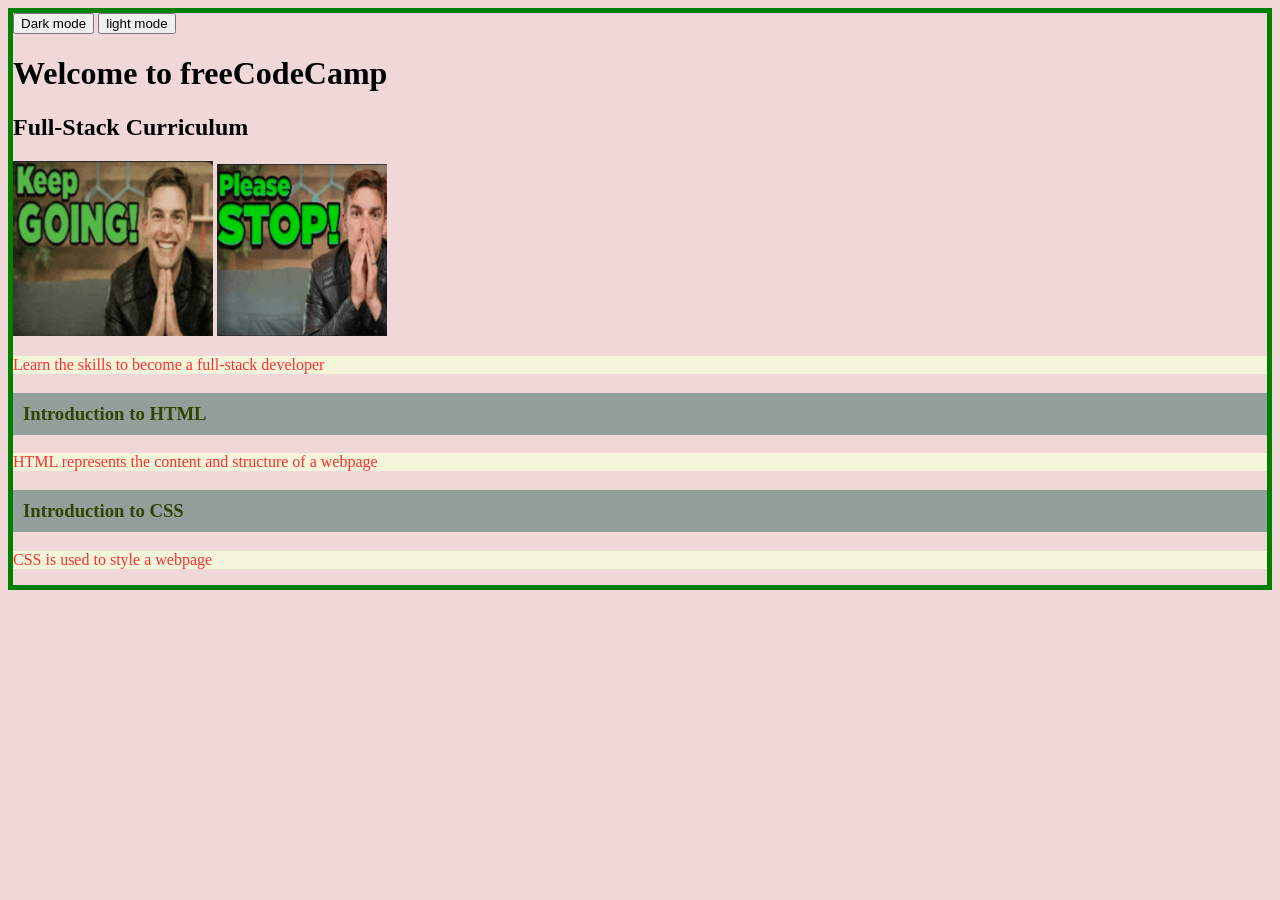
==== w1'/school.html @ f4a8ed5f "First version" ====
<!DOCTYPE html>
<html>

<head>
    <title>My first 西進平</title>
    <link rel="stylesheet" href="./styles/second.css">
    <link rel="stylesheet" href="./styles/first.css">

</head>



<body id="light">
    <button onclick="document.body.id='dark';">
      Dark mode
    </button>

<body id="Dark">
    <button onclick="document.body.id='light';">
      light mode
    </button>

    
    <h1>Welcome to freeCodeCamp</h1>
    <h2>Full-Stack Curriculum</h2>
    <img src="./images/keep going gif.gif" width="200">
    <img src="./images/please stop gif.gif" width="170">

    <p>Learn the skills to become a full-stack developer</p>

    <h3>Introduction to HTML</h3>
    <p>HTML represents the content and structure of a webpage</p>

    <h3>Introduction to CSS</h3>
    <p>CSS is used to style a webpage</p>
   
    <script>
        let dog = {
            name: "fah",
            weight: 7,
            happy: false,
        };
        console.log(dog.name);
        let family = {
            dad:"BA",
            mom:"MA",
            daughter:"Jie",
            pet:dog,
        };
        console.log(family);
        family.pet.happy = true;
        console.log(console);
    </script>
    </body>
</html>
---- w1'/styles/second.css ----
#dark {
    border: 5px solid green;
    background-color: rgb(0, 0, 0);
    background-color: rgb(108, 104, 104);
    color: white;

p {
     background-color: beige;
     color: rgb(255, 47, 47);
     padding: 10px;
 }

 h3 {
     color: rgb(44, 71, 3);
     background-color: rgb(148, 158, 155);
     padding: 10px;
 }
}
---- w1'/styles/first.css ----
#light {
    border: 5px solid green;
    background-color: white;
    background-color: rgb(240, 216, 216);
    color: black;


p {
         background-color: beige;
         color: rgb(255, 47, 47);
     }

     h3 {
         color: rgb(44, 71, 3);
         background-color: rgb(148, 158, 155);
         padding: 10px;
     }
}
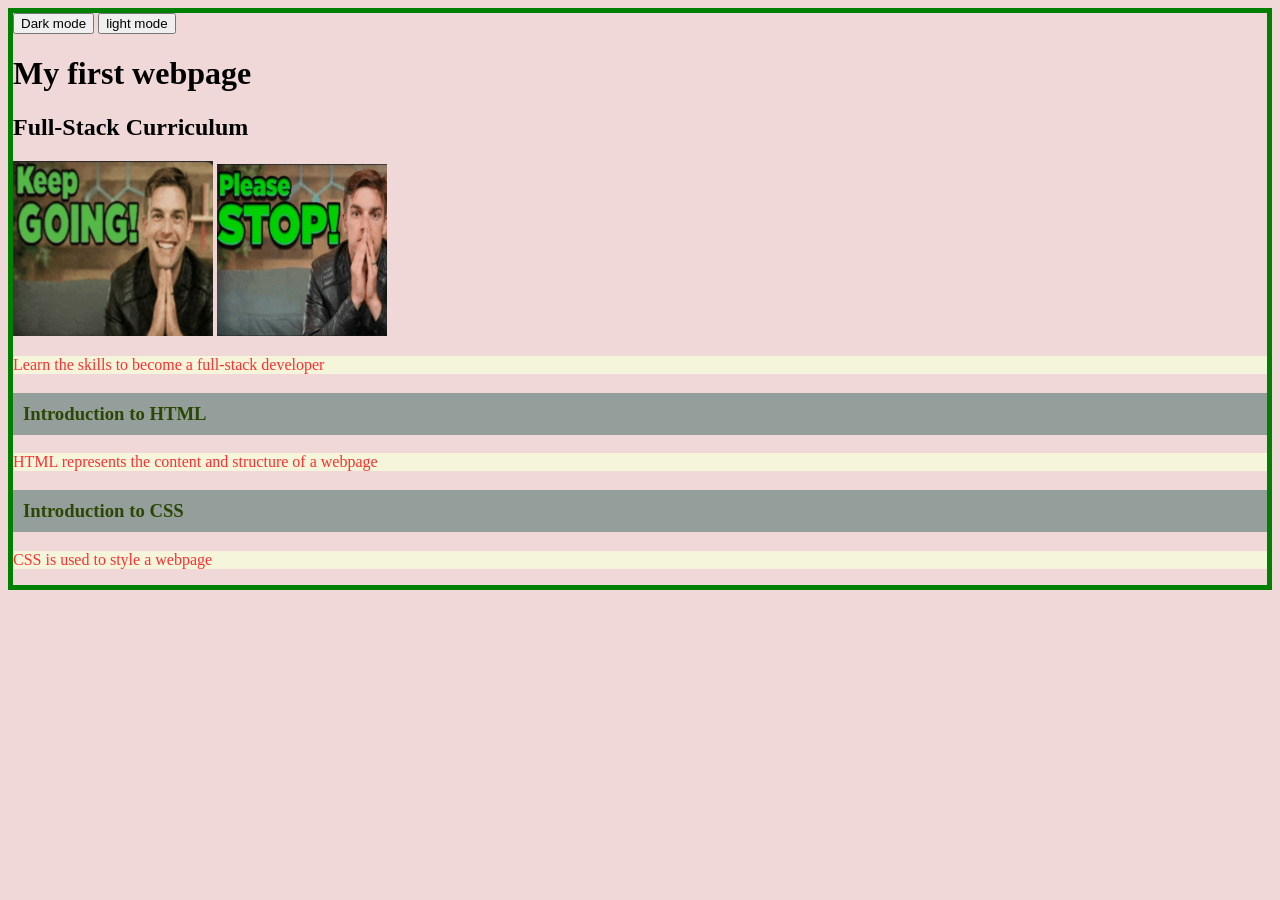
==== commit fd0cfd46: "New h1" ====
--- a/w1'/school.html
+++ b/w1'/school.html
@@ -21,7 +21,7 @@
     </button>
 
     
-    <h1>Welcome to freeCodeCamp</h1>
+    <h1>My first webpage</h1>
     <h2>Full-Stack Curriculum</h2>
     <img src="./images/keep going gif.gif" width="200">
     <img src="./images/please stop gif.gif" width="170">
